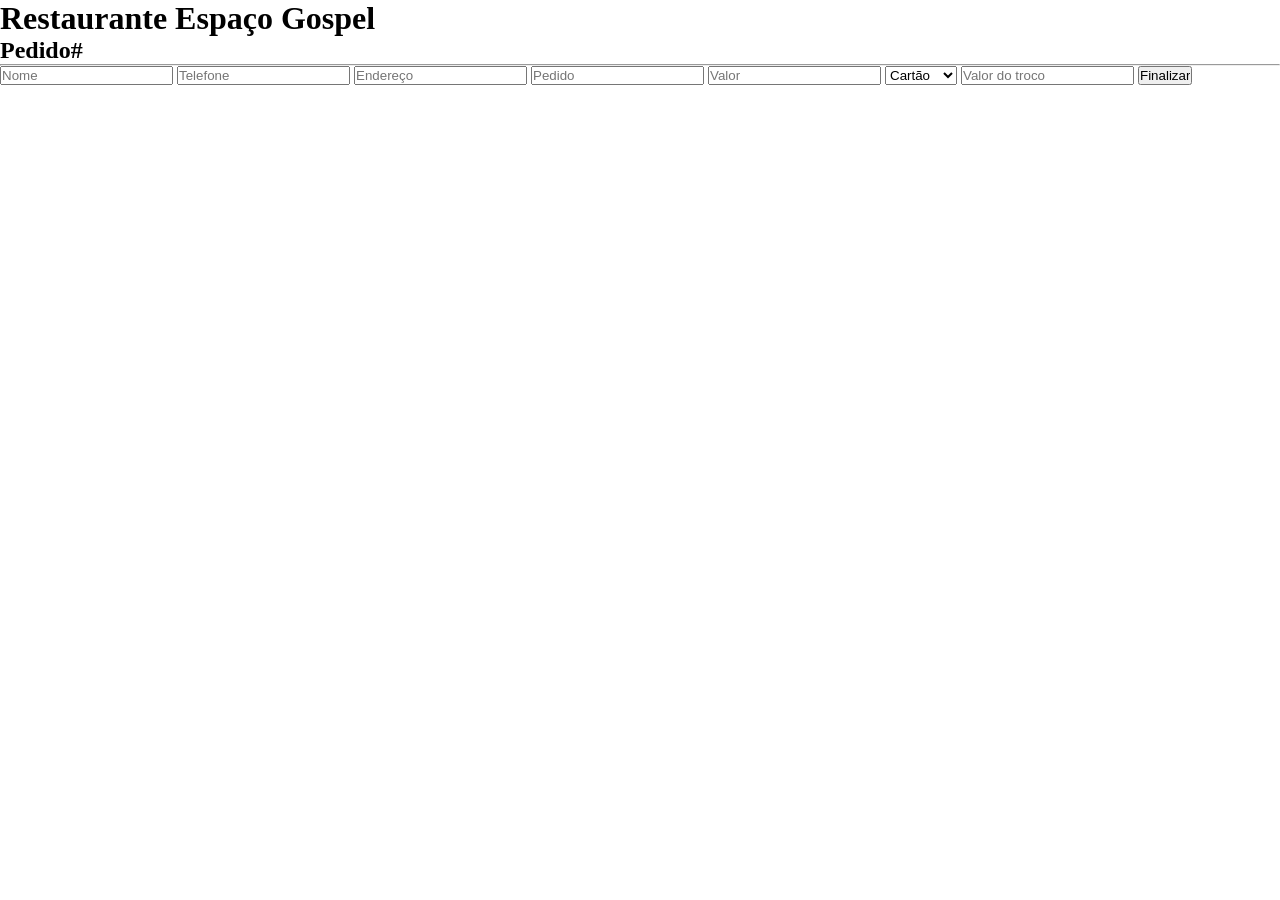
==== index.html @ 55193e4a "HTML Created" ====
<!DOCTYPE html>
<html lang="pt-br">
<head>
    <meta charset="UTF-8">
    <meta name="viewport" content="width=device-width, initial-scale=1.0">
    <link rel="stylesheet" href="style.css">
    <title>Pedido</title>
</head>
<body>
    <div>
        <header>
            <h1>Restaurante Espaço Gospel</h1>
            <h2>Pedido# </h2>
        </header>
    </div>
<hr>
    <div>
        <main>
            <form action="" autocomplete="new-password">
                <input type="text" name="nome" id="nome-cliente" placeholder="Nome" autocomplete="new-password">
                <input type="tel" name="telefone" id="fone-cliente" placeholder="Telefone" autocomplete="new-password">
                <input type="text" name="endereco" id="endereco-cliente" placeholder="Endereço" autocomplete="new-password">
                <input type="text" name="pedido" id="pedido-cliente" placeholder="Pedido" autocomplete="new-password">
                <input type="number" name="valor" id="valor-pedido" placeholder="Valor" autocomplete="new-password">
                <select name="paganeto" id="pagamento">
                    <option value="cartao">Cartão</option>
                    <option value="pix">Pix</option>
                    <option value="din">Dinheiro</option>
                    <option value="troco">Troco</option>
                </select>
                <input type="number" name="troco" id="troco" placeholder="Valor do troco">
                <input type="submit" value="Finalizar">
            </form>
        </main>
    </div>
</body>
</html>
---- style.css ----
* {
    padding: 0px;
    margin: 0px;
}
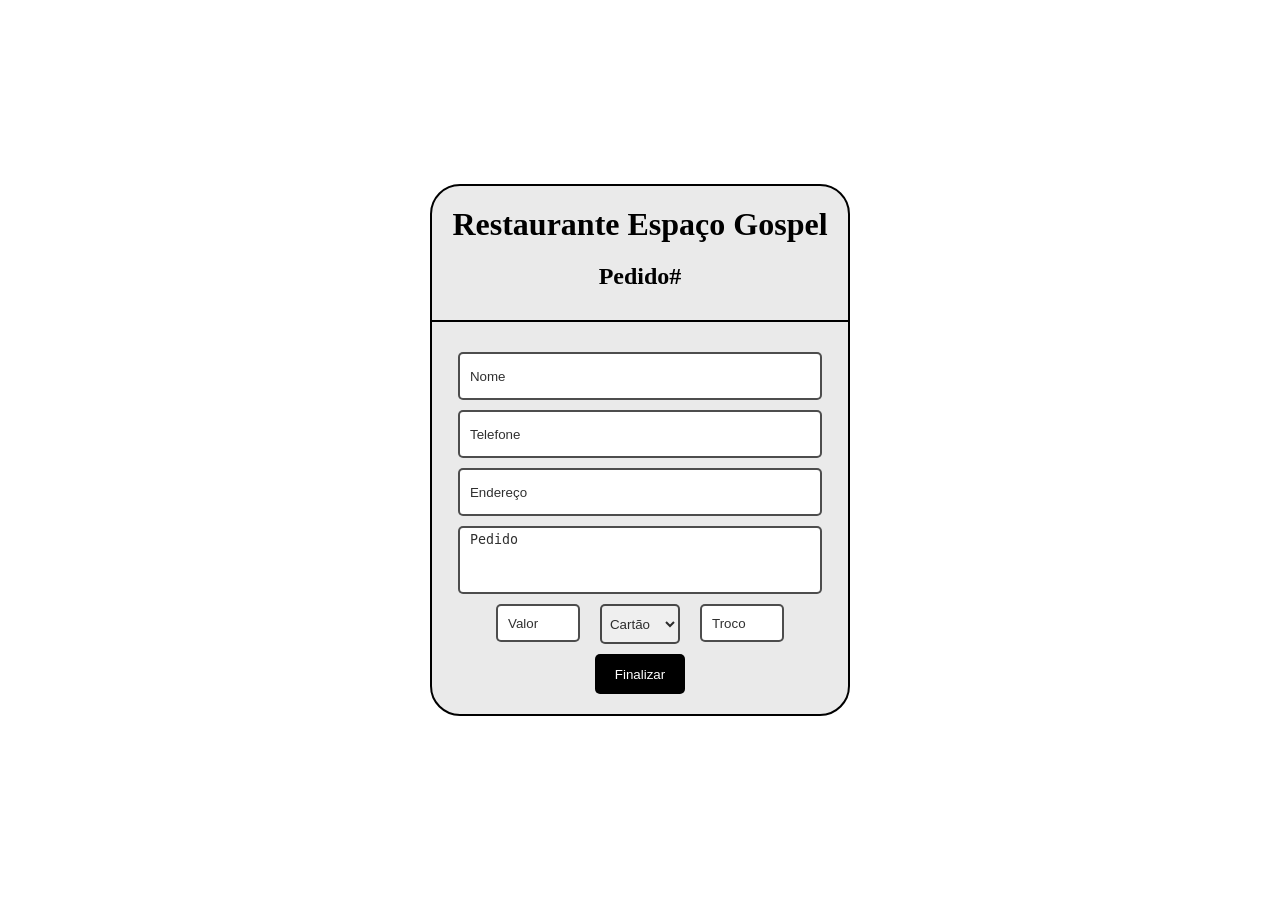
==== commit f79c3695: "CSS created" ====
--- a/index.html
+++ b/index.html
@@ -7,31 +7,35 @@
     <title>Pedido</title>
 </head>
 <body>
-    <div>
-        <header>
-            <h1>Restaurante Espaço Gospel</h1>
-            <h2>Pedido# </h2>
-        </header>
-    </div>
-<hr>
-    <div>
-        <main>
-            <form action="" autocomplete="new-password">
-                <input type="text" name="nome" id="nome-cliente" placeholder="Nome" autocomplete="new-password">
-                <input type="tel" name="telefone" id="fone-cliente" placeholder="Telefone" autocomplete="new-password">
-                <input type="text" name="endereco" id="endereco-cliente" placeholder="Endereço" autocomplete="new-password">
-                <input type="text" name="pedido" id="pedido-cliente" placeholder="Pedido" autocomplete="new-password">
-                <input type="number" name="valor" id="valor-pedido" placeholder="Valor" autocomplete="new-password">
-                <select name="paganeto" id="pagamento">
-                    <option value="cartao">Cartão</option>
-                    <option value="pix">Pix</option>
-                    <option value="din">Dinheiro</option>
-                    <option value="troco">Troco</option>
-                </select>
-                <input type="number" name="troco" id="troco" placeholder="Valor do troco">
-                <input type="submit" value="Finalizar">
-            </form>
-        </main>
+    <div id="global">
+        <div id="top">
+            <header>
+                <h1>Restaurante Espaço Gospel</h1>
+                <h2>Pedido# </h2>
+            </header>
+        </div>
+        <hr>
+        <div id="container">
+            <main>
+                <form action="" autocomplete="new-password">
+                    <input type="text" name="nome" id="nome-cliente" placeholder="Nome" autocomplete="new-password" class="primeiros">
+                    <input type="tel" name="telefone" id="fone-cliente" placeholder="Telefone" autocomplete="new-password" maxlength="16" class="primeiros">
+                    <input type="text" name="endereco" id="endereco-cliente" placeholder="Endereço" autocomplete="new-password" class="primeiros">
+                    <textarea name="pedido" id="pedido-cliente" placeholder="Pedido"></textarea>
+                    <div id="valores">
+                        <input type="number" name="valor" id="valor-pedido" placeholder="Valor" autocomplete="new-password">
+                        <select name="pagamento" id="pagamento">
+                            <option value="cartao">Cartão</option>
+                            <option value="pix">Pix</option>
+                            <option value="din">Dinheiro</option>
+                            <option value="troco">Troco</option>
+                        </select>
+                        <input type="number" name="troco" id="troco" placeholder="Troco">
+                    </div>
+                    <input type="submit" value="Finalizar" id="botao">
+                </form>
+            </main>
+        </div>
     </div>
 </body>
 </html>
--- a/style.css
+++ b/style.css
@@ -3,3 +3,145 @@
     margin: 0px;
 }
 
+body {
+    display: flex;
+    justify-content: center;
+    align-items: center;
+    height: 100dvh;
+}
+
+#global {
+    border: 2px solid black;
+    border-radius: 30px;
+    background-color: rgba(0, 0, 0, 0.082);
+}
+
+#top {
+    display: flex;
+    justify-content: center;
+    align-items: center;
+    margin: 20px;
+}
+
+header {
+    display: flex;
+    flex-direction: column;
+    align-items: center;
+    justify-content: center
+}
+
+header h2 {
+    margin-top: 20px;
+    margin-bottom: 10px;
+}
+
+hr {
+    background-color: black;
+    height: 2px;
+    border: none;
+    margin-bottom: 30px;
+}
+
+#container {
+    display: flex;
+    justify-content: center;
+    align-items: center;
+}
+
+form {
+    display: flex;
+    flex-direction: column;
+    justify-content: center;
+    align-items: center;
+    gap: 10px;
+}
+
+.primeiros {
+    border: 2px solid rgba(0, 0, 0, 0.699);
+    border-radius: 5px;
+    padding-left: 10px;
+    padding-top: 2px;
+    padding-bottom: 2px;
+    width: 350px;
+    height: 40px;
+    
+}
+
+input::placeholder {
+    color: rgba(0, 0, 0, 0.815);
+}
+
+#pedido-cliente {
+    height: 60px;
+    width: 350px;
+    border: 2px solid rgba(0, 0, 0, 0.699);
+    border-radius: 5px;
+    padding-left: 10px;
+    padding-top: 4px;
+    resize: none;
+    overflow: hidden;
+}
+
+#pedido-cliente::placeholder {
+    color: rgba(0, 0, 0, 0.815);
+}
+
+#valores {
+    display: flex;
+    gap: 20px;
+    height: 30px;
+}
+
+#valores input[type=number]::-webkit-inner-spin-button,
+input[type=number]::-webkit-outer-spin-button {
+    -webkit-appearance: none;
+    margin: 0;
+}
+
+#valores input[type=number] {
+    -moz-appearance: textfield;
+}
+
+#valor-pedido {
+    border: 2px solid rgba(0, 0, 0, 0.699);
+    border-radius: 5px;
+    padding-left: 10px;
+    padding-top: 2px;
+    padding-bottom: 2px;
+    width: 70px;
+    height: 30px;
+    
+}
+
+#troco {
+    border: 2px solid rgba(0, 0, 0, 0.699);
+    border-radius: 5px;
+    padding-left: 10px;
+    padding-top: 2px;
+    padding-bottom: 2px;
+    width: 70px;
+    height: 30px;
+}
+
+select {
+    border: 2px solid rgba(0, 0, 0, 0.699);
+    border-radius: 5px;
+    padding-left: 4px;
+    padding-top: 2px;
+    padding-bottom: 2px;
+    width: 80px;
+    color: rgba(0, 0, 0, 0.815);
+    height: 40px;
+}
+
+#botao {
+    height: 40px;
+    width: 90px;
+    border: 2px solid rgba(0, 0, 0, 0.699);
+    border-radius: 5px;
+    color: rgba(0, 0, 0, 0.815);
+    margin-top: 10px;
+    margin-bottom: 20px;
+    color: white;
+    background-color: black; 
+}
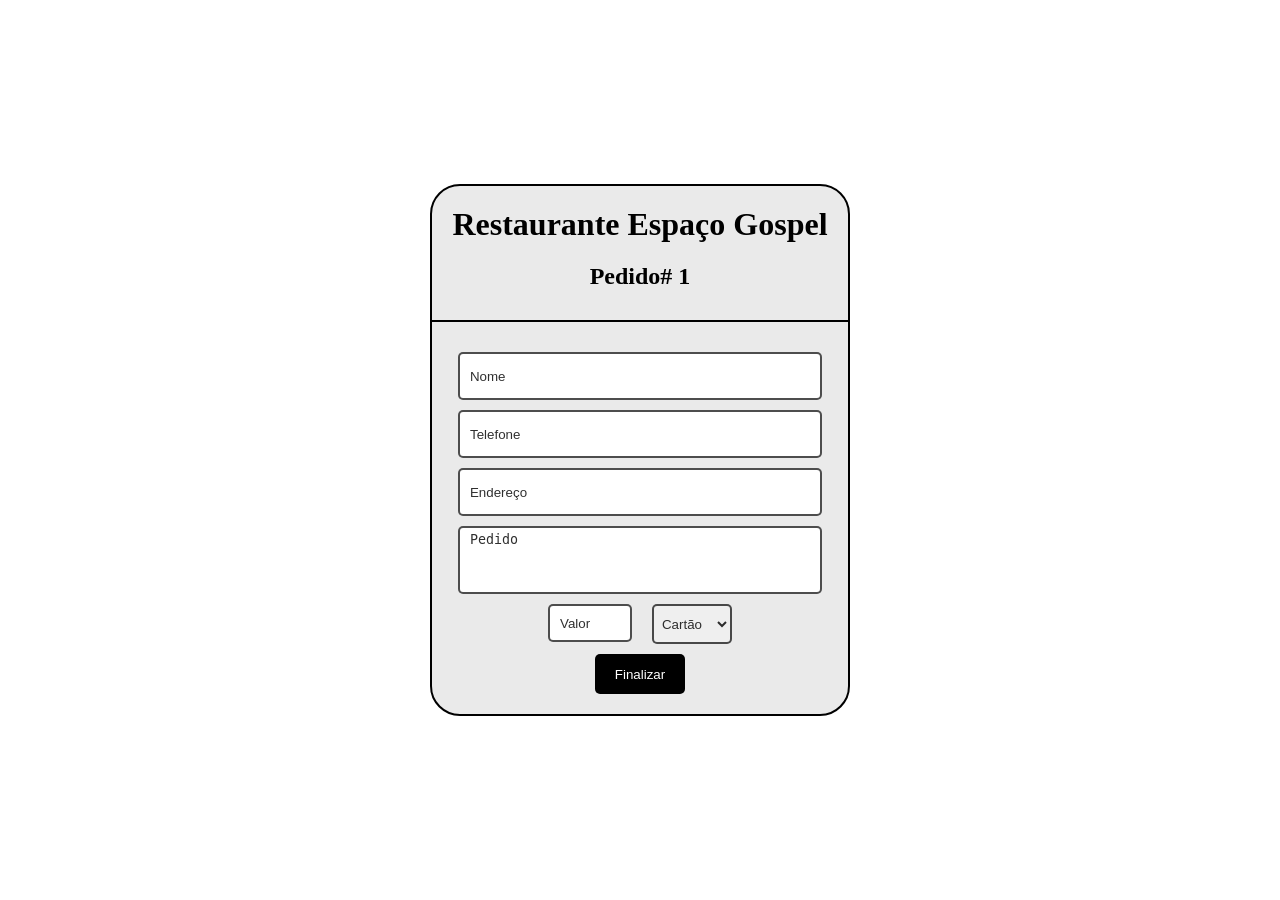
==== commit 9cf0410a: "Few fixes on javascript (counter on landingpage + troco btn hidden when not needed." ====
--- a/index.html
+++ b/index.html
@@ -5,19 +5,20 @@
     <meta name="viewport" content="width=device-width, initial-scale=1.0">
     <link rel="stylesheet" href="style.css">
     <title>Pedido</title>
+    <script src="script.js" defer></script>
 </head>
 <body>
     <div id="global">
         <div id="top">
             <header>
                 <h1>Restaurante Espaço Gospel</h1>
-                <h2>Pedido# </h2>
+                <h2 id="numero-do-pedido-landing">Pedido# </h2>
             </header>
         </div>
         <hr>
         <div id="container">
             <main>
-                <form action="" autocomplete="new-password">
+                <form action="" autocomplete="new-password" onsubmit="finalizarPedido(event)">
                     <input type="text" name="nome" id="nome-cliente" placeholder="Nome" autocomplete="new-password" class="primeiros">
                     <input type="tel" name="telefone" id="fone-cliente" placeholder="Telefone" autocomplete="new-password" maxlength="16" class="primeiros">
                     <input type="text" name="endereco" id="endereco-cliente" placeholder="Endereço" autocomplete="new-password" class="primeiros">
@@ -36,6 +37,20 @@
                 </form>
             </main>
         </div>
+    <div class="modalDeConfirmacaoDePedido" id="modalDeConfirmacaoDePedido">
+        <div class="modalDeConfirmacaoDePedido-conteudo">
+            <button class="modalDeConfirmacaoDePedido-fechar" onclick="fecharModalDeConfirmacaoDePedido()">X</button>
+            <h2>Confirme o pedido</h2>
+            <p>Nome: <span id="nome-cliente-modal"></span></p>
+            <p>Telefone: <span id="fone-cliente-modal"></span></p>
+            <p>Endereço: <span id="endereco-cliente-modal"></span></p>
+            <p>Pedido: <span id="pedido-cliente-modal"></span></p>
+            <p>Valor: <span id="valor-pedido-modal"></span></p>
+            <p>Forma de pagamento: <span id="pagamento-modal"></span></p>
+            <p>Valor do troco: <span id="troco-modal"></span></p>
+            <p>Número do pedido: <span id="numero-do-pedido-modal"></span></p></p>
+            <input type="submit" value="Confirmar" onclick="confirmarPedido()">
+        </div>
     </div>
 </body>
 </html>
--- a/style.css
+++ b/style.css
@@ -1,6 +1,40 @@
 * {
-    padding: 0px;
-    margin: 0px;
+  padding: 0px;
+  margin: 0px;
+}
+
+.modalDeConfirmacaoDePedido {
+  display: none;
+  position: fixed;
+  z-index: 1;
+  left: 0;
+  top: 0;
+  width: 100%;
+  height: 100%;
+  overflow: auto;
+  background-color: rgba(0, 0, 0, 0.4);
+}
+
+.modalDeConfirmacaoDePedido-conteudo {
+  background-color: #fefefe;
+  margin: 15% auto;
+  padding: 20px;
+  border: 1px solid #888;
+  width: 80%;
+}
+
+.modalDeConfirmacaoDePedido-fechar {
+  color: #aaa;
+  float: right;
+  font-size: 28px;
+  font-weight: bold;
+}
+
+.modalDeConfirmacaoDePedido-fechar:hover,
+.modalDeConfirmacaoDePedido-fechar:focus {
+  color: black;
+  text-decoration: none;
+  cursor: pointer;
 }
 
 body {
@@ -114,6 +148,7 @@
 }
 
 #troco {
+    display: flex;
     border: 2px solid rgba(0, 0, 0, 0.699);
     border-radius: 5px;
     padding-left: 10px;
@@ -144,4 +179,4 @@
     margin-bottom: 20px;
     color: white;
     background-color: black; 
-}+}
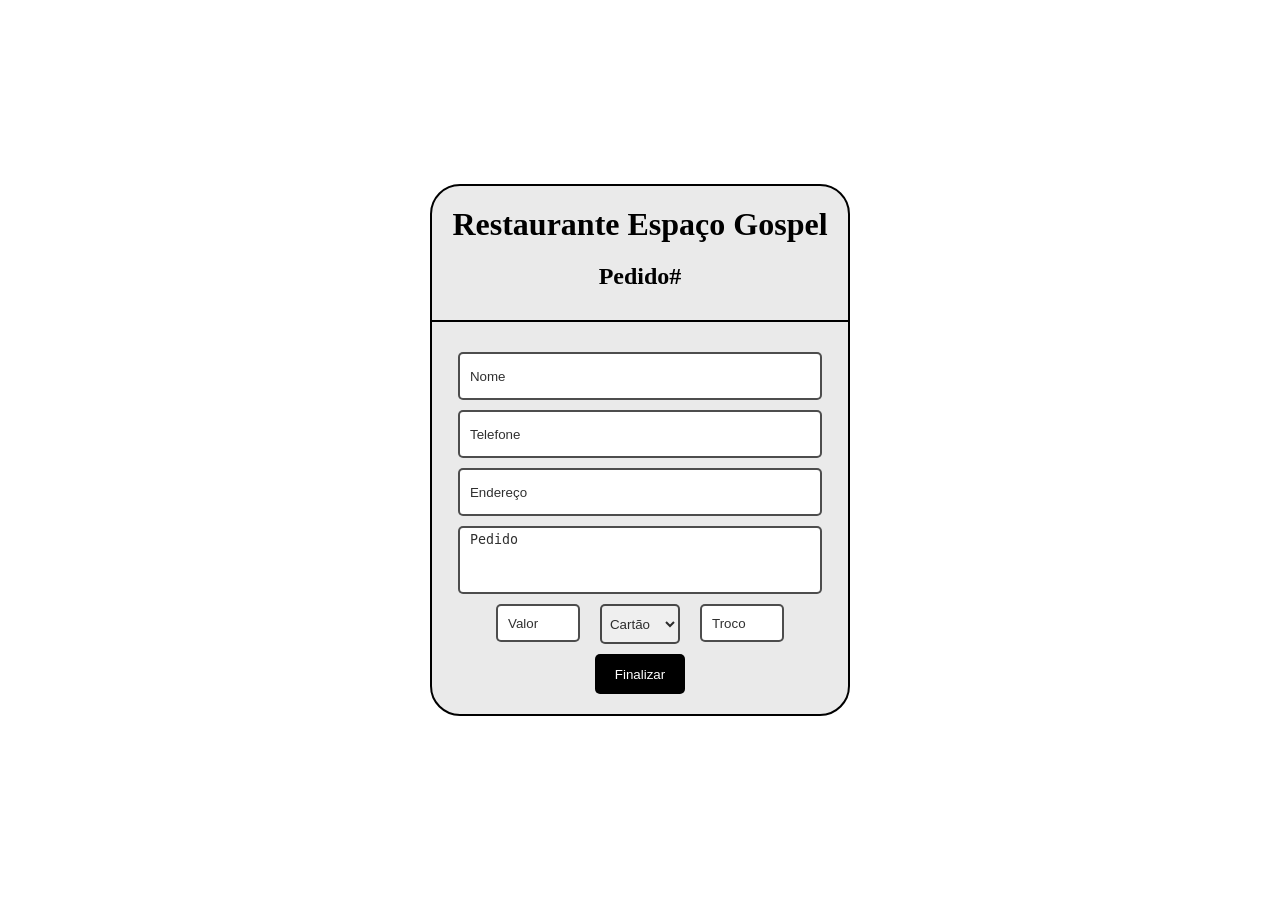
==== commit 897fa7d5: "Change the line" ====
--- a/index.html
+++ b/index.html
@@ -5,14 +5,14 @@
     <meta name="viewport" content="width=device-width, initial-scale=1.0">
     <link rel="stylesheet" href="style.css">
     <title>Pedido</title>
-    <script src="script.js" defer></script>
+    <script src="script.js"></script>
 </head>
 <body>
     <div id="global">
         <div id="top">
             <header>
                 <h1>Restaurante Espaço Gospel</h1>
-                <h2 id="numero-do-pedido-landing">Pedido# </h2>
+                <h2>Pedido# </h2>
             </header>
         </div>
         <hr>
@@ -41,6 +41,7 @@
         <div class="modalDeConfirmacaoDePedido-conteudo">
             <button class="modalDeConfirmacaoDePedido-fechar" onclick="fecharModalDeConfirmacaoDePedido()">X</button>
             <h2>Confirme o pedido</h2>
+            <p>Número do pedido: <span id="numero-do-pedido-modal"></span></p></p>
             <p>Nome: <span id="nome-cliente-modal"></span></p>
             <p>Telefone: <span id="fone-cliente-modal"></span></p>
             <p>Endereço: <span id="endereco-cliente-modal"></span></p>
@@ -48,7 +49,6 @@
             <p>Valor: <span id="valor-pedido-modal"></span></p>
             <p>Forma de pagamento: <span id="pagamento-modal"></span></p>
             <p>Valor do troco: <span id="troco-modal"></span></p>
-            <p>Número do pedido: <span id="numero-do-pedido-modal"></span></p></p>
             <input type="submit" value="Confirmar" onclick="confirmarPedido()">
         </div>
     </div>
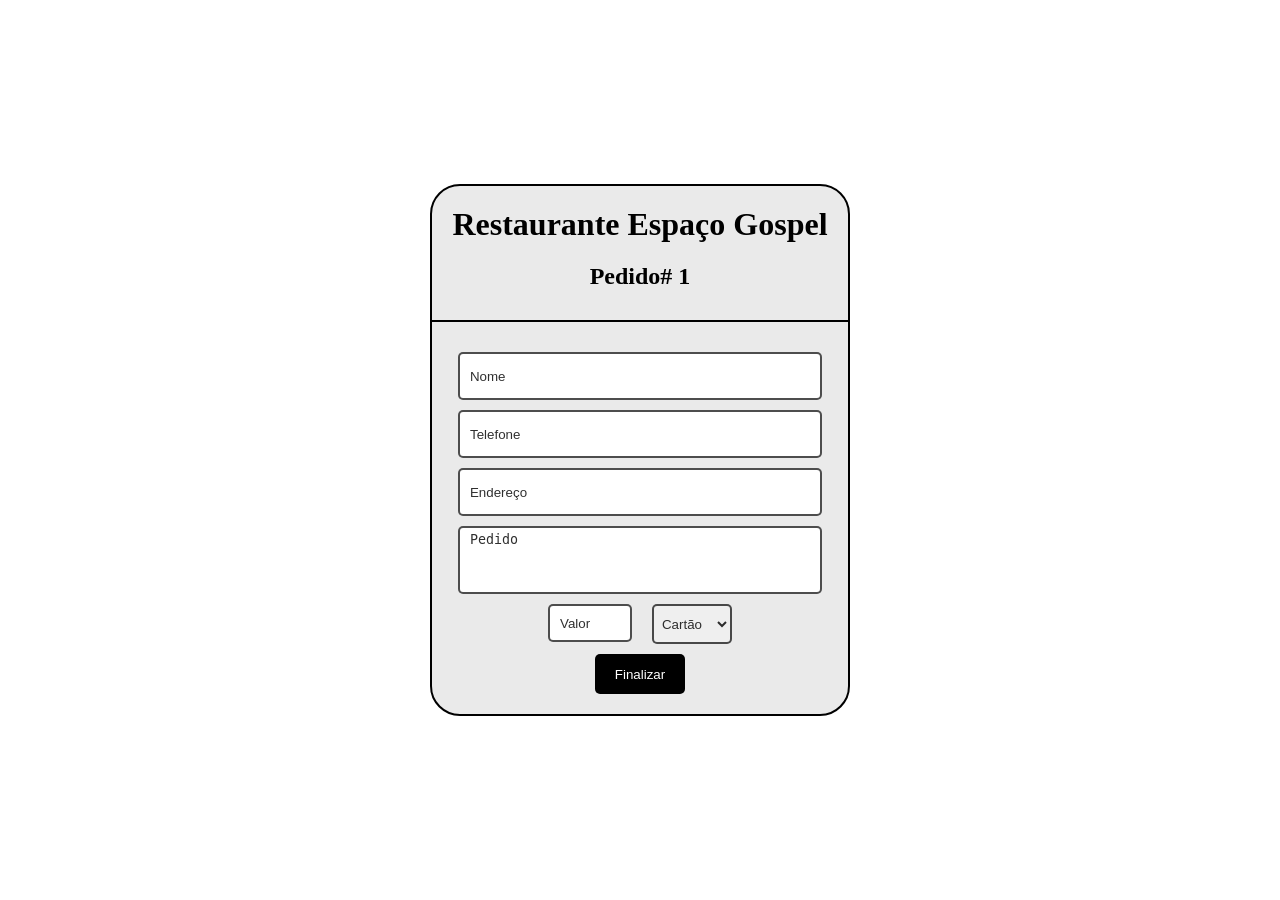
==== commit 86347652: "Merge branch 'main' of https://github.com/EduardoHenriqueFO/RestaurantCheckout" ====
--- a/index.html
+++ b/index.html
@@ -5,14 +5,14 @@
     <meta name="viewport" content="width=device-width, initial-scale=1.0">
     <link rel="stylesheet" href="style.css">
     <title>Pedido</title>
-    <script src="script.js"></script>
+    <script src="script.js" defer></script>
 </head>
 <body>
     <div id="global">
         <div id="top">
             <header>
                 <h1>Restaurante Espaço Gospel</h1>
-                <h2>Pedido# </h2>
+                <h2 id="numero-do-pedido-landing">Pedido# </h2>
             </header>
         </div>
         <hr>
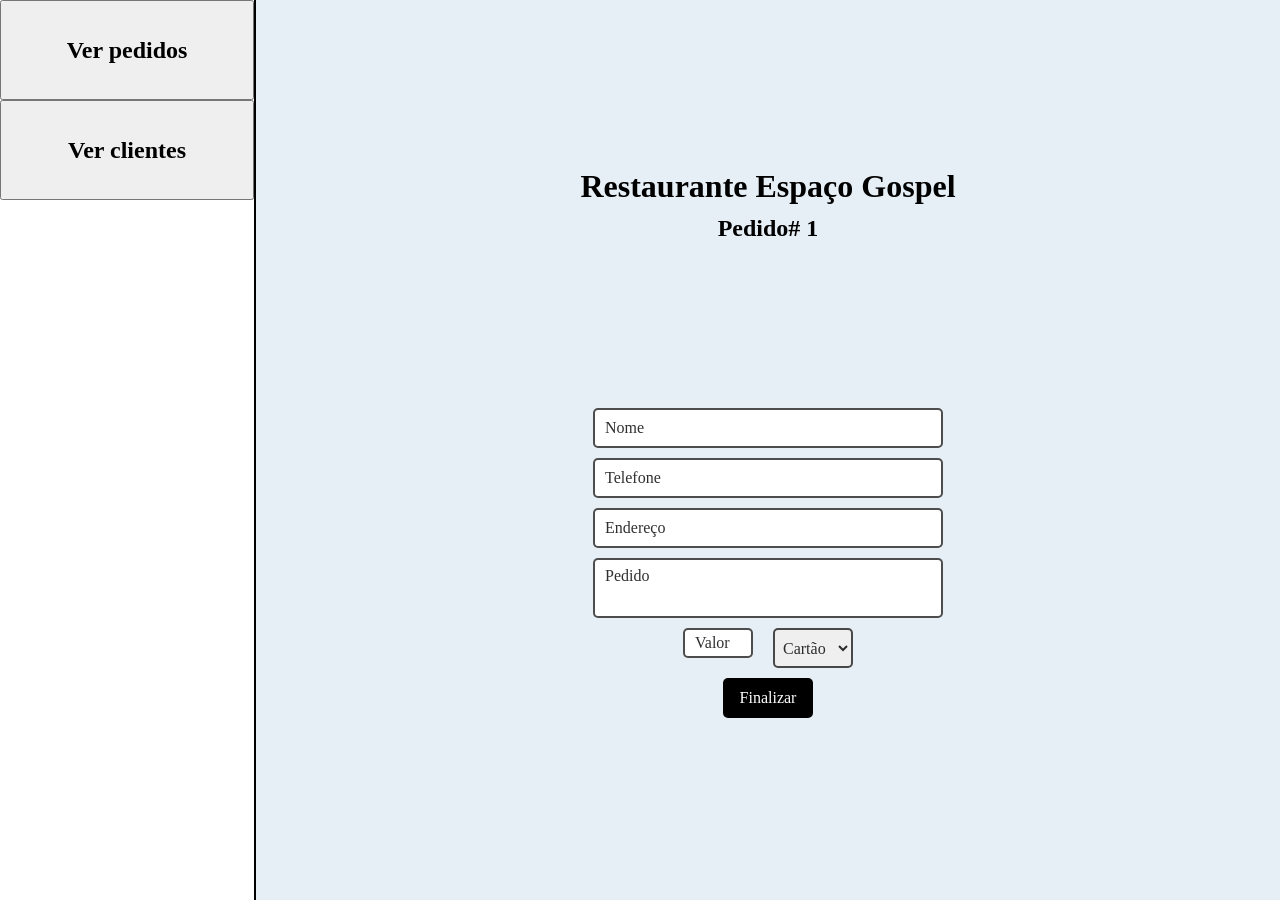
==== commit 16f9a5b8: "New page created, HTML and CSS." ====
--- a/index.html
+++ b/index.html
@@ -9,33 +9,46 @@
 </head>
 <body>
     <div id="global">
-        <div id="top">
-            <header>
-                <h1>Restaurante Espaço Gospel</h1>
-                <h2 id="numero-do-pedido-landing">Pedido# </h2>
-            </header>
-        </div>
-        <hr>
         <div id="container">
-            <main>
-                <form action="" autocomplete="new-password" onsubmit="finalizarPedido(event)">
-                    <input type="text" name="nome" id="nome-cliente" placeholder="Nome" autocomplete="new-password" class="primeiros">
-                    <input type="tel" name="telefone" id="fone-cliente" placeholder="Telefone" autocomplete="new-password" maxlength="16" class="primeiros">
-                    <input type="text" name="endereco" id="endereco-cliente" placeholder="Endereço" autocomplete="new-password" class="primeiros">
-                    <textarea name="pedido" id="pedido-cliente" placeholder="Pedido"></textarea>
-                    <div id="valores">
-                        <input type="number" name="valor" id="valor-pedido" placeholder="Valor" autocomplete="new-password">
-                        <select name="pagamento" id="pagamento">
-                            <option value="cartao">Cartão</option>
-                            <option value="pix">Pix</option>
-                            <option value="din">Dinheiro</option>
-                            <option value="troco">Troco</option>
-                        </select>
-                        <input type="number" name="troco" id="troco" placeholder="Troco">
-                    </div>
-                    <input type="submit" value="Finalizar" id="botao">
-                </form>
-            </main>
+            <div id="left">
+                <aside>
+                    <button>
+                        <a href="pedidos.html" target="_self">
+                            <h2>Ver pedidos</h2>
+                        </a>
+                    </button>
+                    <button>
+                        <a href="#">
+                            <h2>Ver clientes</h2>
+                        </a>
+                    </button>
+                </aside>
+            </div>
+            <div id="right">
+                <div id="top">
+                    <h1>Restaurante Espaço Gospel</h1>
+                    <h2 id="numero-do-pedido-landing">Pedido# </h2>
+                </div>
+                <main>
+                    <form action="" autocomplete="new-password" onsubmit="finalizarPedido(event)">
+                        <input type="text" name="nome" id="nome-cliente" placeholder="Nome" autocomplete="new-password" class="primeiros">
+                        <input type="tel" name="telefone" id="fone-cliente" placeholder="Telefone" autocomplete="new-password" maxlength="16" class="primeiros">
+                        <input type="text" name="endereco" id="endereco-cliente" placeholder="Endereço" autocomplete="new-password" class="primeiros">
+                        <textarea name="pedido" id="pedido-cliente" placeholder="Pedido"></textarea>
+                        <div id="valores">
+                            <input type="number" name="valor" id="valor-pedido" placeholder="Valor" autocomplete="new-password">
+                            <select name="pagamento" id="pagamento">
+                                <option value="cartao">Cartão</option>
+                                <option value="pix">Pix</option>
+                                <option value="din">Dinheiro</option>
+                                <option value="troco">Troco</option>
+                            </select>
+                            <input type="number" name="troco" id="troco" placeholder="Troco">
+                        </div>
+                        <input type="submit" value="Finalizar" id="botao">
+                    </form>
+                </main>
+            </div>
         </div>
     <div class="modalDeConfirmacaoDePedido" id="modalDeConfirmacaoDePedido">
         <div class="modalDeConfirmacaoDePedido-conteudo">
@@ -52,5 +65,6 @@
             <input type="submit" value="Confirmar" onclick="confirmarPedido()">
         </div>
     </div>
+    
 </body>
 </html>
--- a/style.css
+++ b/style.css
@@ -1,6 +1,74 @@
 * {
   padding: 0px;
   margin: 0px;
+}
+
+/* 1. Garante que o padding e a borda fiquem dentro do tamanho total do elemento */
+*, *::before, *::after {
+  box-sizing: border-box;
+}
+
+/* 2. Remove margens e paddings padrões de elementos comuns */
+* {
+  margin: 0;
+  padding: 0;
+}
+
+/* 3. Garante que a altura da página ocupe 100% da viewport e melhora a rolagem */
+html {
+  height: 100%;
+  scroll-behavior: smooth;
+}
+
+/* 4. Melhora a renderização de fontes e define uma altura de linha padrão */
+body {
+  min-height: 100vh;
+  text-rendering: optimizeSpeed;
+  line-height: 1.5;
+  -webkit-font-smoothing: antialiased;
+  -moz-osx-font-smoothing: grayscale;
+}
+
+/* 5. Facilita o trabalho com imagens e mídias responsivas */
+img, picture, video, canvas, svg {
+  display: block;
+  max-width: 100%;
+  height: auto;
+}
+
+/* 6. Herda fontes para elementos de formulário (que por padrão não herdam do body) */
+input, button, textarea, select {
+  font: inherit;
+}
+
+/* 7. Remove estilos padrão de listas (comum para menus de navegação) */
+ol, ul {
+  list-style: none;
+}
+
+/* 8. Evita que tabelas fiquem desalinhadas */
+table {
+  border-collapse: collapse;
+}
+
+/* 9. Reseta links para que herdem a cor do texto e não tenham sublinhado por padrão */
+a {
+  text-decoration: none;
+  color: inherit;
+}
+
+/* 10. Garante acessibilidade: respeita a escolha do usuário de reduzir animações */
+@media (prefers-reduced-motion: reduce) {
+  html:focus-within {
+   scroll-behavior: auto;
+  }
+  
+  *, *::before, *::after {
+    animation-duration: 0.01ms !important;
+    animation-iteration-count: 1 !important;
+    transition-duration: 0.01ms !important;
+    scroll-behavior: auto !important;
+  }
 }
 
 .modalDeConfirmacaoDePedido {
@@ -39,47 +107,44 @@
 
 body {
     display: flex;
+    width: 100dvw;
+}
+
+#top {
+    display: flex;
+    flex-direction: column;
     justify-content: center;
     align-items: center;
+}
+
+#container {
+    display: flex;
+    width: 100dvw;
     height: 100dvh;
 }
 
-#global {
-    border: 2px solid black;
-    border-radius: 30px;
-    background-color: rgba(0, 0, 0, 0.082);
-}
-
-#top {
-    display: flex;
-    justify-content: center;
+#left {
+    width: 20%;
+    border-right: 2px solid black;
+}
+
+aside {
+    display:flex;
+    flex-direction: column;
+}
+
+button {
+    height: 100px;
+
+}
+
+#right {
+    display: flex;
+    flex-direction: column;
     align-items: center;
-    margin: 20px;
-}
-
-header {
-    display: flex;
-    flex-direction: column;
-    align-items: center;
-    justify-content: center
-}
-
-header h2 {
-    margin-top: 20px;
-    margin-bottom: 10px;
-}
-
-hr {
-    background-color: black;
-    height: 2px;
-    border: none;
-    margin-bottom: 30px;
-}
-
-#container {
-    display: flex;
-    justify-content: center;
-    align-items: center;
+    justify-content: space-evenly;
+    width: 80%;
+    background-color: #E6EFF6;
 }
 
 form {
@@ -132,10 +197,6 @@
     margin: 0;
 }
 
-#valores input[type=number] {
-    -moz-appearance: textfield;
-}
-
 #valor-pedido {
     border: 2px solid rgba(0, 0, 0, 0.699);
     border-radius: 5px;
